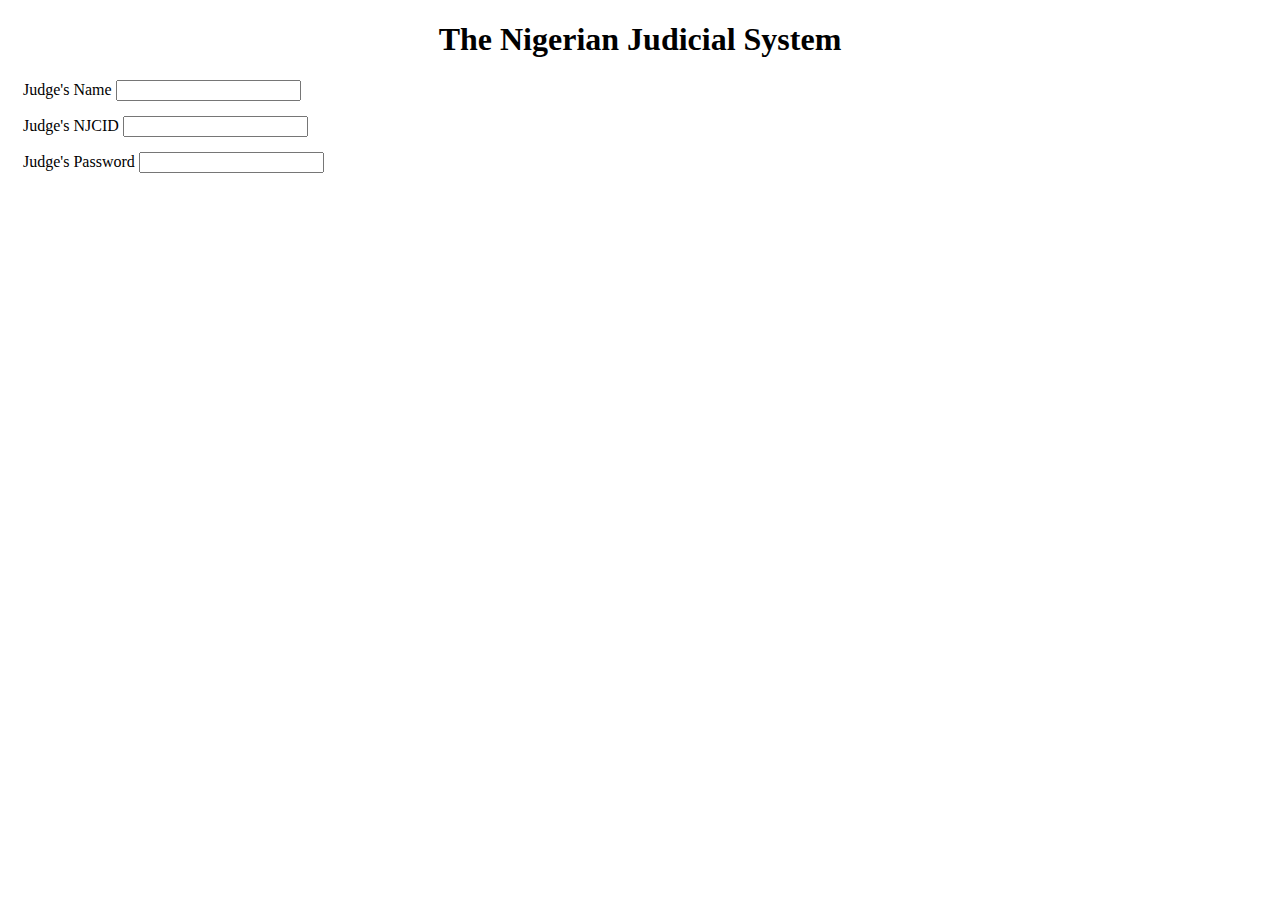
==== index.html @ 1c8dbc84 "commit" ====
<!DOCTYPE html>
<html lang="en">
<head>
    <meta charset="UTF-8">
    <meta name="viewport" content="width=device-width, initial-scale=1.0">
    <link rel="stylesheet" href="index.css">
    <title>New Folder</title>
</head>
<body>
    <h1>The Nigerian Judicial System</h1>
    <div class="input">
        <label for="name">Judge's Name</label>
        <input type="text" name="name" id="name">
    </div>
    <div class="input">
        <label for="njcid">Judge's NJCID</label>
        <input type="text" name="njcid" id="njcid">
    </div>
    <div class="input">
        <label for="password">Judge's Password</label>
        <input type="password" name="password" id="password">
    </div>
</body>
</html>
---- index.css ----
h1{
    text-align: center;
}
.input{
    margin: 15px;
}
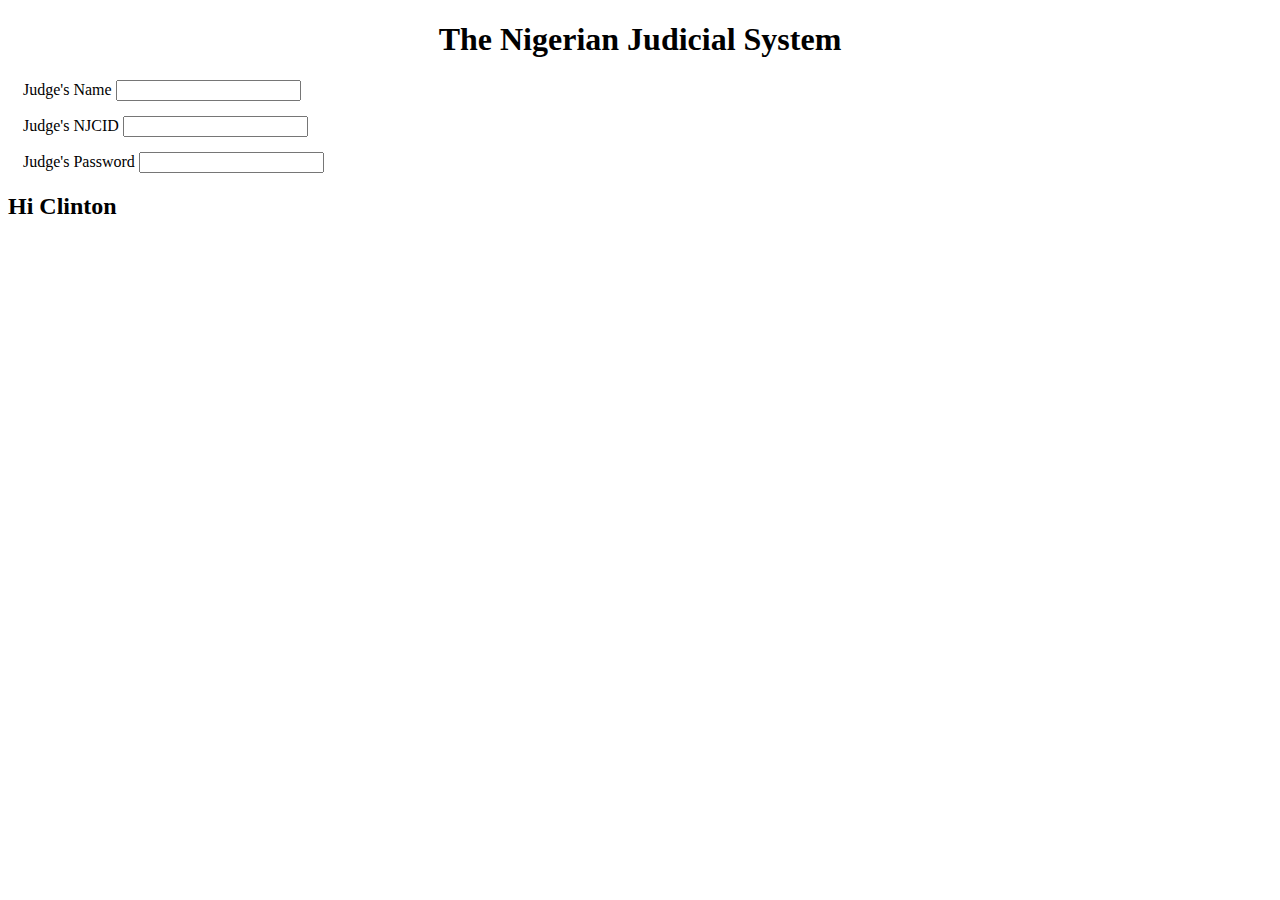
==== commit fb3652c2: "new changes" ====
--- a/index.html
+++ b/index.html
@@ -20,5 +20,6 @@
         <label for="password">Judge's Password</label>
         <input type="password" name="password" id="password">
     </div>
+    <h2>Hi Clinton</h2>
 </body>
 </html>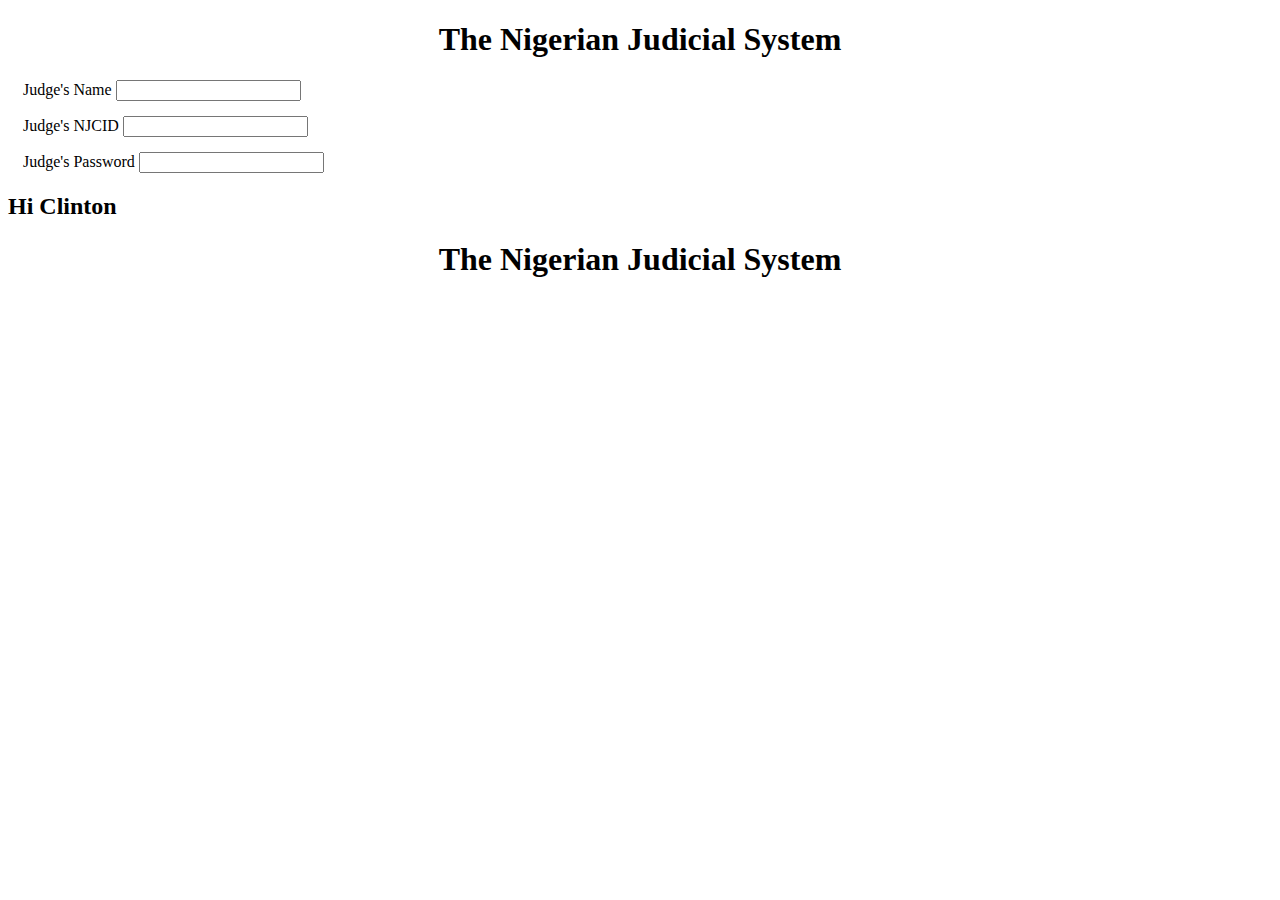
==== commit 35ad4d39: "hi lateefahhhh" ====
--- a/index.html
+++ b/index.html
@@ -15,11 +15,13 @@
     <div class="input">
         <label for="njcid">Judge's NJCID</label>
         <input type="text" name="njcid" id="njcid">
+        
     </div>
     <div class="input">
         <label for="password">Judge's Password</label>
         <input type="password" name="password" id="password">
     </div>
     <h2>Hi Clinton</h2>
+    <h1>The Nigerian Judicial System</h1>
 </body>
 </html>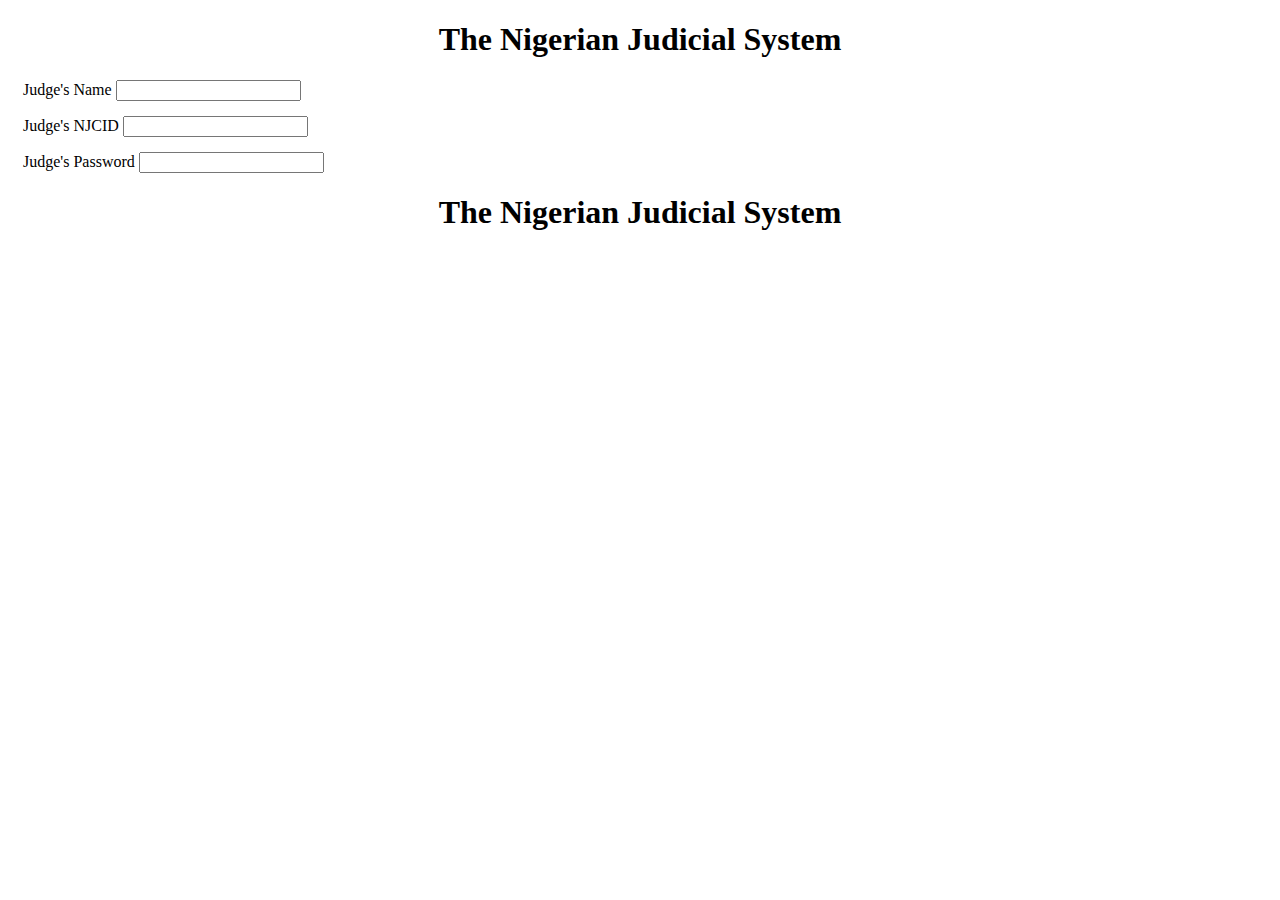
==== commit 35912bb9: "test" ====
--- a/index.html
+++ b/index.html
@@ -21,7 +21,6 @@
         <label for="password">Judge's Password</label>
         <input type="password" name="password" id="password">
     </div>
-    <h2>Hi Clinton</h2>
     <h1>The Nigerian Judicial System</h1>
 </body>
 </html>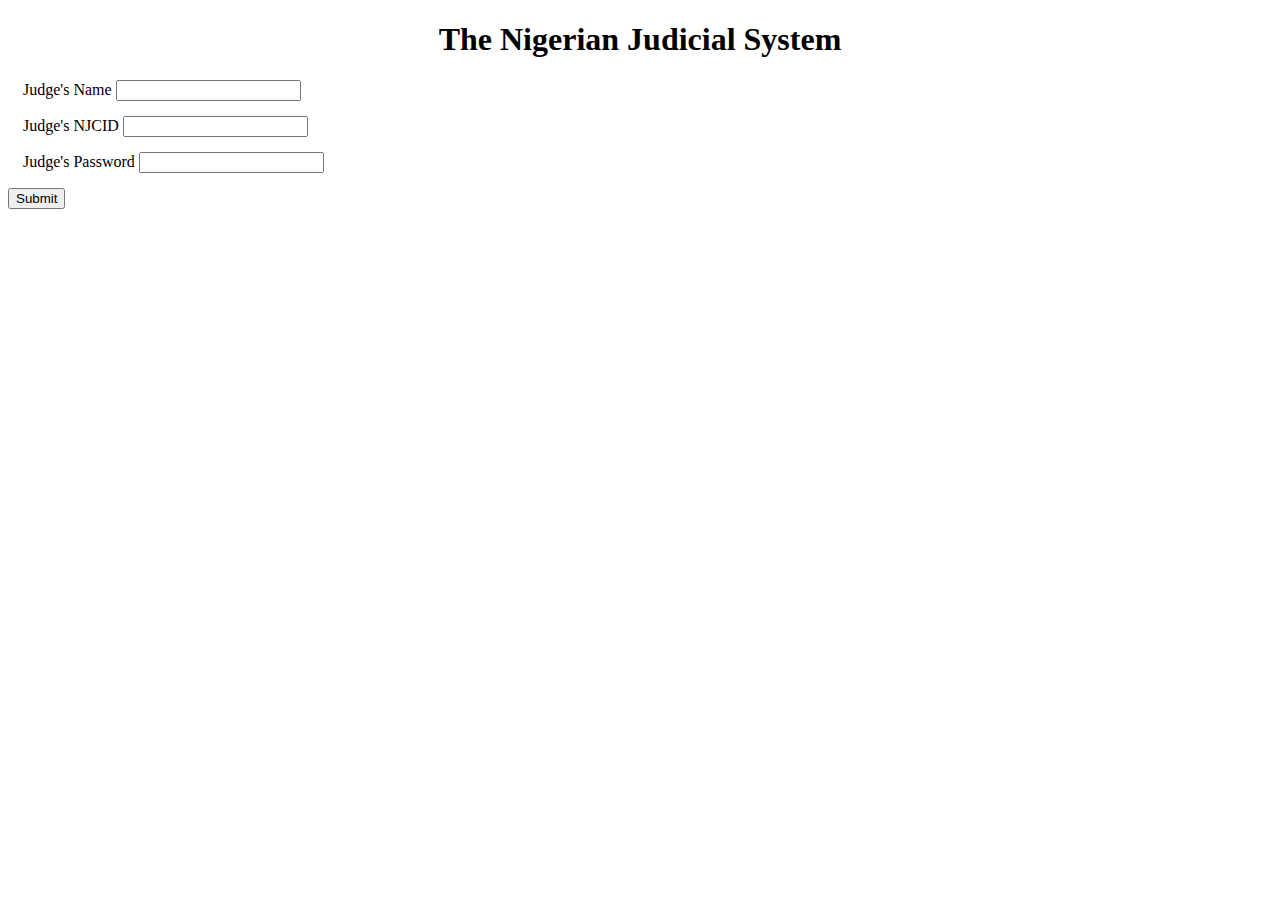
==== commit 357f1e9b: "new file" ====
--- a/index.html
+++ b/index.html
@@ -21,6 +21,6 @@
         <label for="password">Judge's Password</label>
         <input type="password" name="password" id="password">
     </div>
-    <h1>The Nigerian Judicial System</h1>
+    <button type="submit">Submit</button>
 </body>
 </html>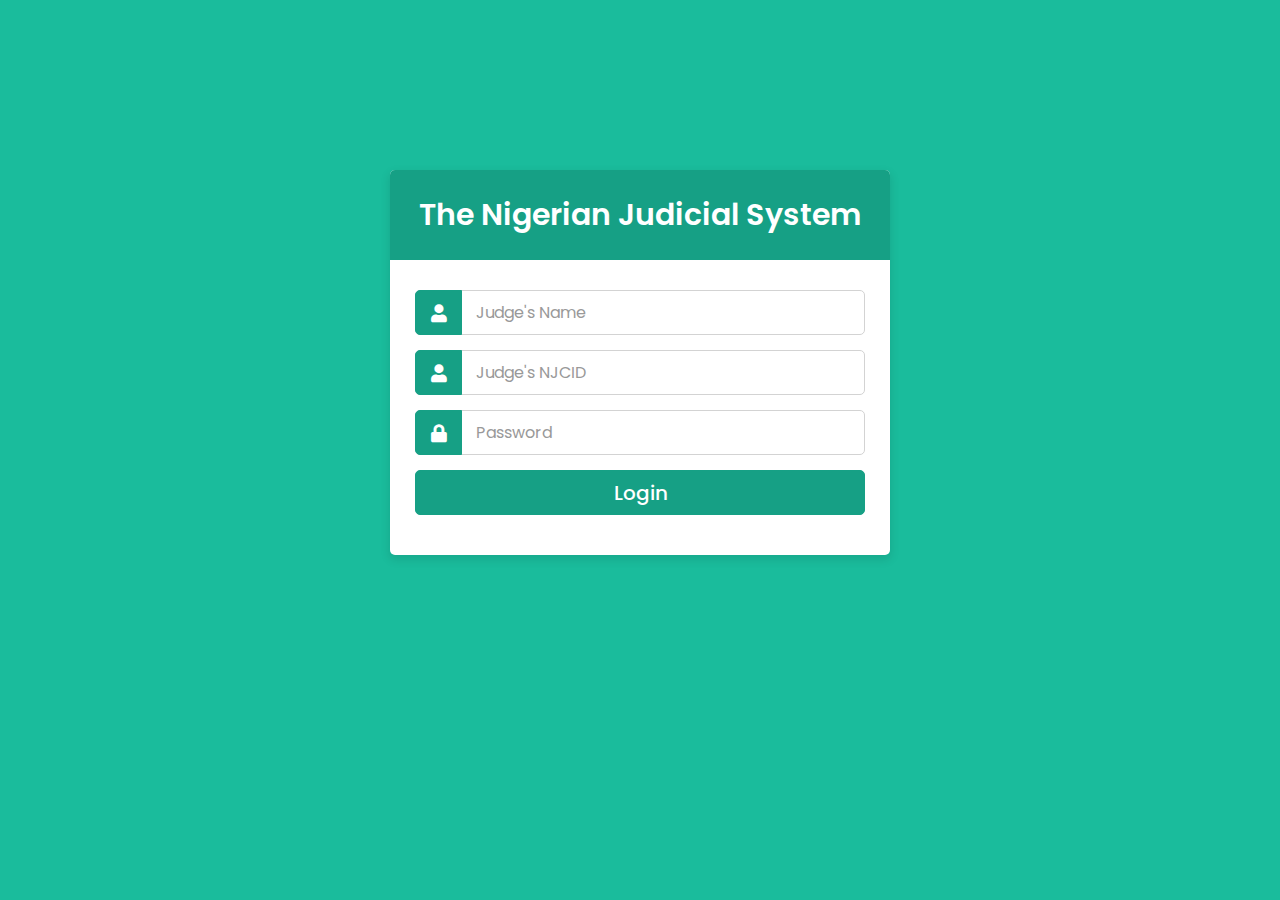
==== commit f725e3fc: "commit" ====
--- a/index.html
+++ b/index.html
@@ -1,26 +1,35 @@
+
 <!DOCTYPE html>
-<html lang="en">
-<head>
-    <meta charset="UTF-8">
+<html lang="en" dir="ltr">
+  <head>
+    <meta charset="utf-8">
     <meta name="viewport" content="width=device-width, initial-scale=1.0">
+     <title>NJCID</title> 
     <link rel="stylesheet" href="index.css">
-    <title>New Folder</title>
-</head>
-<body>
-    <h1>The Nigerian Judicial System</h1>
-    <div class="input">
-        <label for="name">Judge's Name</label>
-        <input type="text" name="name" id="name">
+    <link rel="stylesheet" href="https://cdnjs.cloudflare.com/ajax/libs/font-awesome/5.15.2/css/all.min.css"/>
+  </head>
+  <body>
+    <div class="container">
+      <div class="wrapper">
+        <div class="title"><span>The Nigerian Judicial System</span></div>
+        <form action="home.html">
+          <div class="row">
+            <i class="fas fa-user"></i>
+            <input type="text" placeholder="Judge's Name" >
+          </div>
+          <div class="row">
+            <i class="fas fa-user"></i>
+            <input type="password" placeholder="Judge's NJCID" >
+          </div>
+          <div class="row">
+            <i class="fas fa-lock"></i>
+            <input type="password" placeholder="Password" >
+          </div>
+          <div class="row button">
+            <a href="./home.html"><input type="submit" value="Login"></a>
+          </div>
+        </form>
+      </div>
     </div>
-    <div class="input">
-        <label for="njcid">Judge's NJCID</label>
-        <input type="text" name="njcid" id="njcid">
-        
-    </div>
-    <div class="input">
-        <label for="password">Judge's Password</label>
-        <input type="password" name="password" id="password">
-    </div>
-    <button type="submit">Submit</button>
-</body>
-</html>+  </body>
+</html>
--- a/index.css
+++ b/index.css
@@ -1,7 +1,97 @@
-h1{
-    text-align: center;
+@import url('https://fonts.googleapis.com/css2?family=Poppins:wght@200;300;400;500;600;700&display=swap');
+*{
+  margin: 0;
+  padding: 0;
+  box-sizing: border-box;
+  font-family: 'Poppins',sans-serif;
 }
-.input{
-    margin: 15px;
+body{
+  background: #1abc9c;
+  overflow: hidden;
 }
-
+::selection{
+  background: rgba(26,188,156,0.3);
+}
+.container{
+  max-width: 540px;
+  padding: 0 20px;
+  margin: 170px auto;
+}
+.wrapper{
+  width: 100%;
+  background: #fff;
+  border-radius: 5px;
+  box-shadow: 0px 4px 10px 1px rgba(0,0,0,0.1);
+}
+.wrapper .title{
+  height: 90px;
+  background: #16a085;
+  border-radius: 5px 5px 0 0;
+  color: #fff;
+  font-size: 30px;
+  font-weight: 600;
+  display: flex;
+  align-items: center;
+  justify-content: center;
+}
+.wrapper form{
+  padding: 30px 25px 25px 25px;
+}
+.wrapper form .row{
+  height: 45px;
+  margin-bottom: 15px;
+  position: relative;
+}
+.wrapper form .row input{
+  height: 100%;
+  width: 100%;
+  outline: none;
+  padding-left: 60px;
+  border-radius: 5px;
+  border: 1px solid lightgrey;
+  font-size: 16px;
+  transition: all 0.3s ease;
+}
+form .row input:focus{
+  border-color: #16a085;
+  box-shadow: inset 0px 0px 2px 2px rgba(26,188,156,0.25);
+}
+form .row input::placeholder{
+  color: #999;
+}
+.wrapper form .row i{
+  position: absolute;
+  width: 47px;
+  height: 100%;
+  color: #fff;
+  font-size: 18px;
+  background: #16a085;
+  border: 1px solid #16a085;
+  border-radius: 5px 0 0 5px;
+  display: flex;
+  align-items: center;
+  justify-content: center;
+}
+.wrapper form .pass{
+  margin: -8px 0 20px 0;
+}
+.wrapper form .pass a{
+  color: #16a085;
+  font-size: 17px;
+  text-decoration: none;
+}
+.wrapper form .pass a:hover{
+  text-decoration: underline;
+}
+.wrapper form .button input{
+  color: #fff;
+  font-size: 20px;
+  font-weight: 500;
+  padding-left: 0px;
+  background: #16a085;
+  border: 1px solid #16a085;
+  cursor: pointer;
+}
+form .button input:hover{
+  background: #12876f;
+}